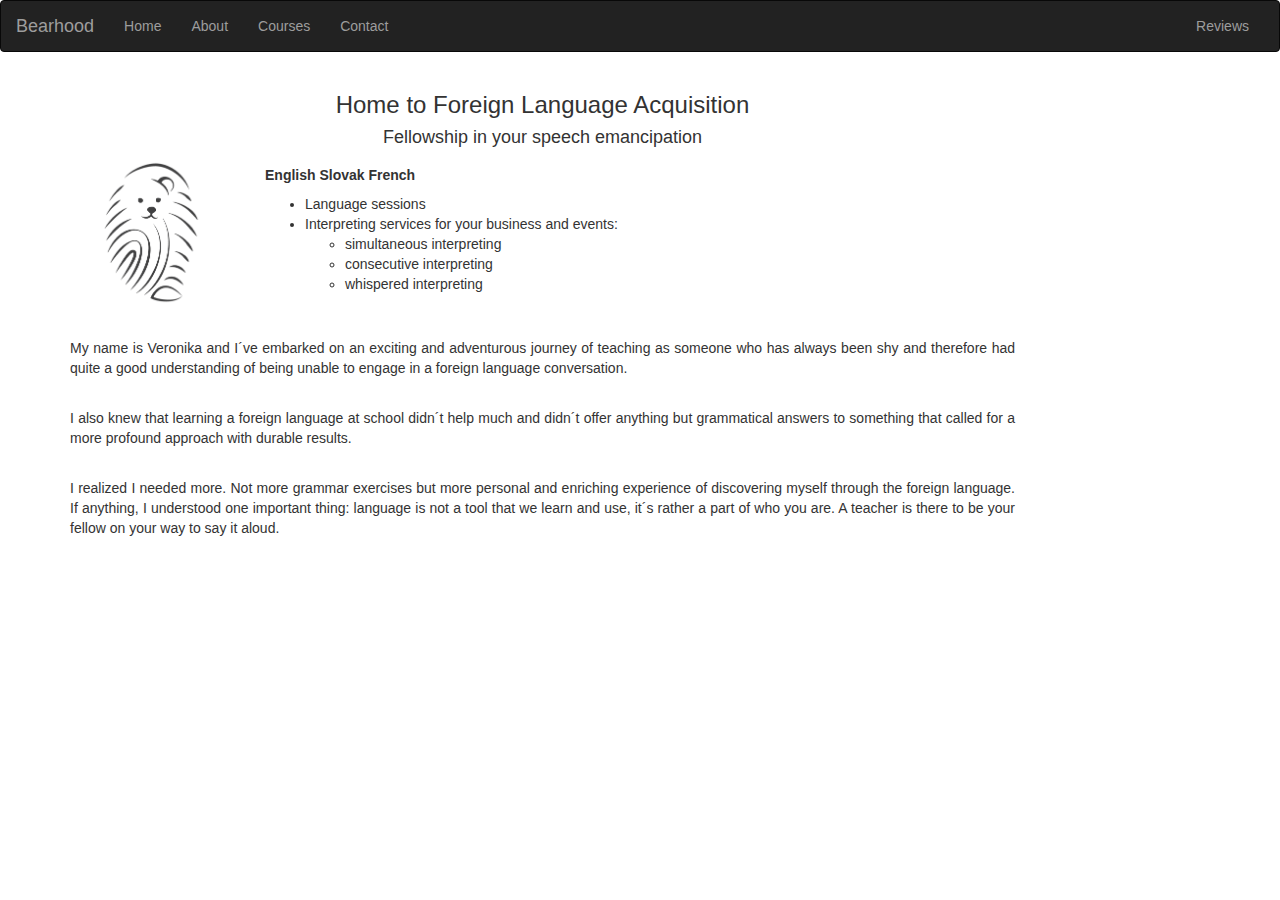
==== about.html @ 2f4c4b21 "Add files via upload" ====
<!DOCTYPE html>
<html>
  <head>
    <meta charset="utf-8">
    <title></title>
    <!-- Latest compiled and minified CSS -->
    <link rel="stylesheet" href="https://maxcdn.bootstrapcdn.com/bootstrap/3.3.7/css/bootstrap.min.css" integrity="sha384-BVYiiSIFeK1dGmJRAkycuHAHRg32OmUcww7on3RYdg4Va+PmSTsz/K68vbdEjh4u" crossorigin="anonymous">
    <link rel="stylesheet" href="bearhood.css">
    <meta name="viewport" content="width=device-width, initial-scale=1">
  </head>

  <body>
    
    <!-- DOCUMENTATION NAVBAR -->

    <nav class="navbar navbar-default navbar-inverse ">

      <!-- Inside of a Container -->
    <div class="container-fluid">

      <!-- Brand and toggle get grouped for better mobile display -->
      <!-- This is the actual code that create the "hamburger icon" -->
      <!-- The data-target grabs ids to put into the icon -->
      <div class="navbar-header">
        <button type="button" class="navbar-toggle collapsed" data-toggle="collapse" data-target="#bs-example-navbar-collapse-1" aria-expanded="false">

          <!--  Code for the hamburger icon-->
          <span class="sr-only">Toggle navigation</span>
          <span class="icon-bar"></span>
          <span class="icon-bar"></span>
          <span class="icon-bar"></span>
        </button>

        <a class="navbar-brand" href="#">Bearhood</a>
      </div>

      <!-- Anything inside of collapse navbar-collapse goes into the "hamburger" -->
      <div class="collapse navbar-collapse" id="bs-example-navbar-collapse-1">
        <ul class="nav navbar-nav">

          <li><a href="index.html">Home</a></li>
          <li><a href="about.html">About</a></li>
          <li><a href="#">Courses</a></li>
          <li><a href="contact.html">Contact</a></li>
 
             <!-- Use this to separate a new link -->

   
            </ul>
          </li>
        </ul>

       <!-- Stuff on the Right -->

        <ul class="nav navbar-nav navbar-right">
          <li><a href="https://www.google.sk/search?q=bearhood&oq=bearhood&aqs=chrome..69i57j69i60j0j69i60l2j0.6743j0j4&sourceid=chrome&ie=UTF-8#lrd=0x476c8b8155555555:0x6140256f4dfc06b,1,,">Reviews</a></li>
        </ul>

      </div><!-- /.navbar-collapse -->
    </div><!-- /.container-fluid -->
  </nav>

  <!-- Forest image -->
<!--   <div class="container">

  <img src="forest.jpg" class="img-responsive" alt="forest" >
  </div>
 -->
 
   <!-- OTHER STUFF ON THE PAGE -->

  <div class="container">
    <div class="row">
      <div class="col-lg-10 col-sm-10 col-xs-12">
        <h3 align="center">Home to Foreign Language Acquisition</h3>
        <h4 align="center">Fellowship in your speech emancipation</h4>
      </div>
    </div>

    <div id="div-logo-about" class="row">
      <div class=" text-center col-lg-2 col-md-2 col-sm-2 col-xs-12">
        <p align="center"><img id="logo-about" src="pics\bearhood_final1cisty.png" class="img-responsive float-center" alt="logo"></p>
       </div>
      <div class="col-lg-10 col-md-10 col-sm-10 col-xs-12">
        <p align="center">
        <h5 id="languages"> English Slovak French</h5>
        <ul>
          <li>Language sessions</li>
          <li>Interpreting services for your business and events:</li>
            <ul>
              <li>simultaneous interpreting</li>
              <li>consecutive interpreting</li>
              <li>whispered interpreting</li>
             
            </ul>
          
        </ul>
        </p>
      </div>
    </div>
    <br>
    <div class="row">
      <div class="col-lg-10 col-sm-10 col-xs-12">
        <p class="text-justify">My name is Veronika and I´ve embarked on an exciting and adventurous journey of teaching as someone who has always been shy and therefore had quite a good understanding of being unable to engage in a foreign language conversation. 
        </p>
        <br>
        <p class="text-justify">I also knew that learning a foreign language at school didn´t help much and didn´t offer anything but grammatical answers to something that called for a more profound approach with durable results. 
        </p>
        <br>
        <p class="text-justify">I realized I needed more. Not more grammar exercises but more personal and enriching experience of discovering myself through the foreign language. If anything, I understood one important thing: language is not a tool that we learn and use, it´s rather a part of who you are. A teacher is there to be your fellow on your way to say it aloud.
        </p>
      </div>
    </div>



  </div>
 
  <!-- Need to have JQuery and Javascript for DropDown Actions to work -->

  <script
  src="http://code.jquery.com/jquery-3.1.1.js"
  integrity="sha256-16cdPddA6VdVInumRGo6IbivbERE8p7CQR3HzTBuELA="
  crossorigin="anonymous"></script>  <!-- Latest compiled and minified JavaScript -->
  <script src="https://maxcdn.bootstrapcdn.com/bootstrap/3.3.7/js/bootstrap.min.js" integrity="sha384-Tc5IQib027qvyjSMfHjOMaLkfuWVxZxUPnCJA7l2mCWNIpG9mGCD8wGNIcPD7Txa" crossorigin="anonymous"></script>



</body>
</html>
---- bearhood.css ----
.map-responsive{
    overflow:hidden;
    padding-bottom:56.25%;
    position:relative;
    height:0;
}
.map-responsive iframe{
    left:0;
    top:0;
    height:100%;
    width:100%;
    position:absolute;
}

h5#languages{
	font-weight: bold;

}

#logo-about{
	max-height: 150px;
}

#div-logo-about{


}
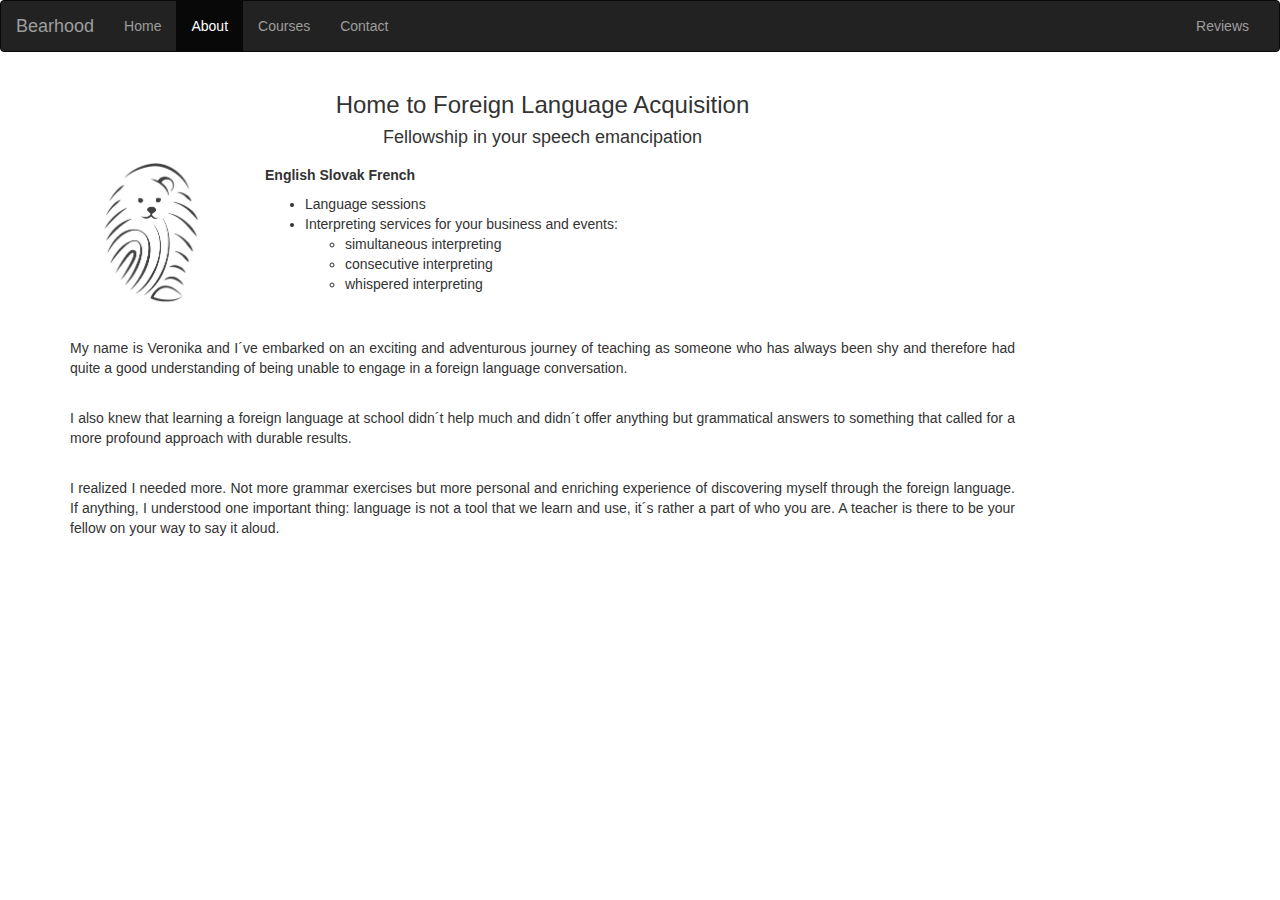
==== commit 94c27a15: "Add files via upload" ====
--- a/about.html
+++ b/about.html
@@ -7,6 +7,7 @@
     <link rel="stylesheet" href="https://maxcdn.bootstrapcdn.com/bootstrap/3.3.7/css/bootstrap.min.css" integrity="sha384-BVYiiSIFeK1dGmJRAkycuHAHRg32OmUcww7on3RYdg4Va+PmSTsz/K68vbdEjh4u" crossorigin="anonymous">
     <link rel="stylesheet" href="bearhood.css">
     <meta name="viewport" content="width=device-width, initial-scale=1">
+    <link rel='shortcut icon' type='image/x-icon' href='pics\favicon.ico'>
   </head>
 
   <body>
@@ -39,7 +40,7 @@
         <ul class="nav navbar-nav">
 
           <li><a href="index.html">Home</a></li>
-          <li><a href="about.html">About</a></li>
+          <li class="active"><a href="about.html">About</a></li>
           <li><a href="#">Courses</a></li>
           <li><a href="contact.html">Contact</a></li>
  
@@ -119,7 +120,7 @@
   <!-- Need to have JQuery and Javascript for DropDown Actions to work -->
 
   <script
-  src="http://code.jquery.com/jquery-3.1.1.js"
+  src="https://code.jquery.com/jquery-3.1.1.js"
   integrity="sha256-16cdPddA6VdVInumRGo6IbivbERE8p7CQR3HzTBuELA="
   crossorigin="anonymous"></script>  <!-- Latest compiled and minified JavaScript -->
   <script src="https://maxcdn.bootstrapcdn.com/bootstrap/3.3.7/js/bootstrap.min.js" integrity="sha384-Tc5IQib027qvyjSMfHjOMaLkfuWVxZxUPnCJA7l2mCWNIpG9mGCD8wGNIcPD7Txa" crossorigin="anonymous"></script>
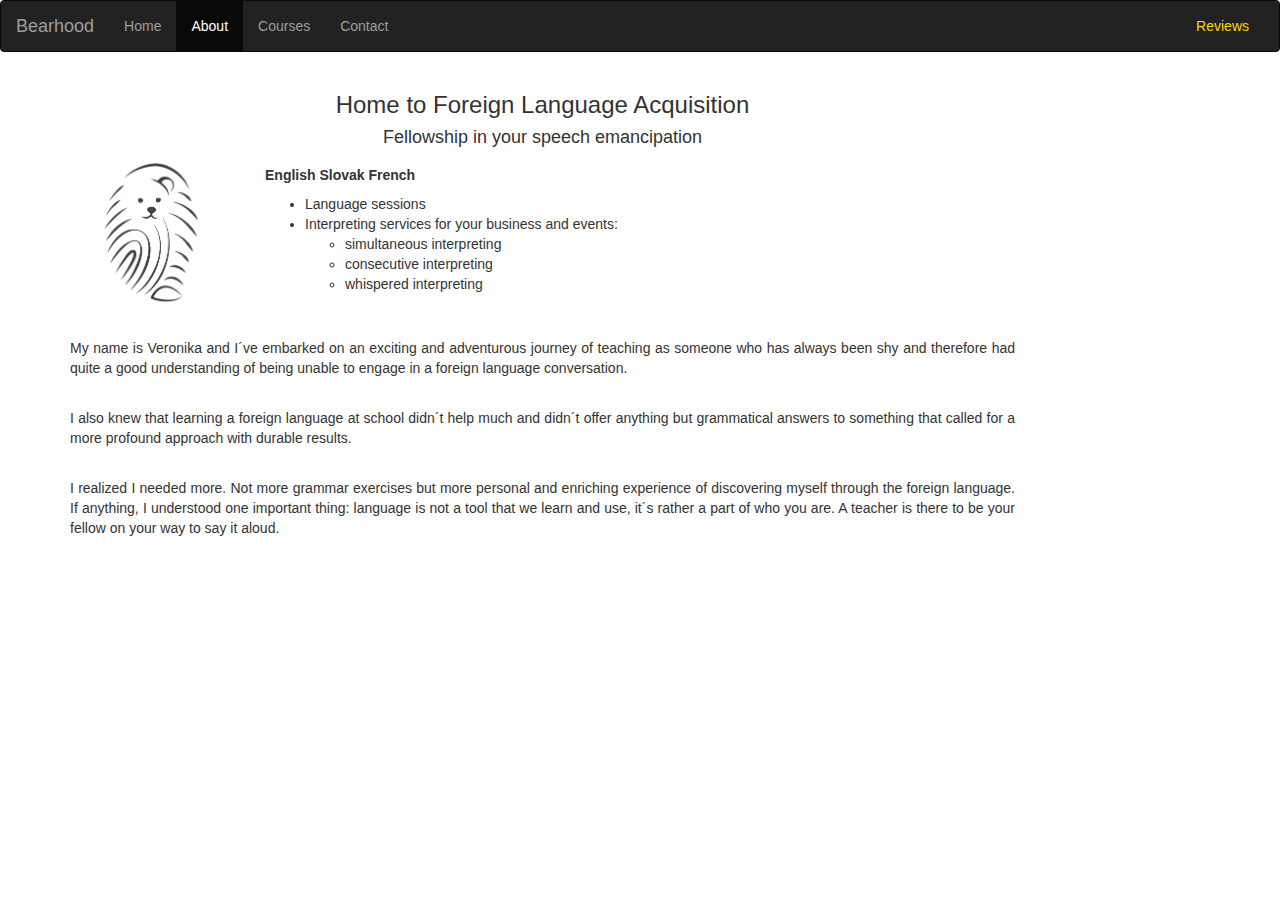
==== commit 11f845ad: "Add files via upload" ====
--- a/about.html
+++ b/about.html
@@ -2,7 +2,7 @@
 <html>
   <head>
     <meta charset="utf-8">
-    <title></title>
+    <title>Bearhood</title>
     <!-- Latest compiled and minified CSS -->
     <link rel="stylesheet" href="https://maxcdn.bootstrapcdn.com/bootstrap/3.3.7/css/bootstrap.min.css" integrity="sha384-BVYiiSIFeK1dGmJRAkycuHAHRg32OmUcww7on3RYdg4Va+PmSTsz/K68vbdEjh4u" crossorigin="anonymous">
     <link rel="stylesheet" href="bearhood.css">
@@ -41,7 +41,7 @@
 
           <li><a href="index.html">Home</a></li>
           <li class="active"><a href="about.html">About</a></li>
-          <li><a href="#">Courses</a></li>
+          <li><a href="courses.html">Courses</a></li>
           <li><a href="contact.html">Contact</a></li>
  
              <!-- Use this to separate a new link -->
@@ -54,7 +54,7 @@
        <!-- Stuff on the Right -->
 
         <ul class="nav navbar-nav navbar-right">
-          <li><a href="https://www.google.sk/search?q=bearhood&oq=bearhood&aqs=chrome..69i57j69i60j0j69i60l2j0.6743j0j4&sourceid=chrome&ie=UTF-8#lrd=0x476c8b8155555555:0x6140256f4dfc06b,1,,">Reviews</a></li>
+          <li><a id="reviews" href="https://www.google.sk/search?q=bearhood&oq=bearhood&aqs=chrome..69i57j69i60j0j69i60l2j0.6743j0j4&sourceid=chrome&ie=UTF-8#lrd=0x476c8b8155555555:0x6140256f4dfc06b,1,," target="_blank">Reviews</a></li>
         </ul>
 
       </div><!-- /.navbar-collapse -->
@@ -124,7 +124,7 @@
   integrity="sha256-16cdPddA6VdVInumRGo6IbivbERE8p7CQR3HzTBuELA="
   crossorigin="anonymous"></script>  <!-- Latest compiled and minified JavaScript -->
   <script src="https://maxcdn.bootstrapcdn.com/bootstrap/3.3.7/js/bootstrap.min.js" integrity="sha384-Tc5IQib027qvyjSMfHjOMaLkfuWVxZxUPnCJA7l2mCWNIpG9mGCD8wGNIcPD7Txa" crossorigin="anonymous"></script>
-
+  <script src="bearhood.js"></script>
 
 
 </body>
--- a/bearhood.css
+++ b/bearhood.css
@@ -24,4 +24,13 @@
 #div-logo-about{
 
 
+}
+
+#reviews{
+    /*font-size: 20px;*/
+    color:gold;
+}
+
+#video{
+    padding: 0px 0px 5px 0px;
 }